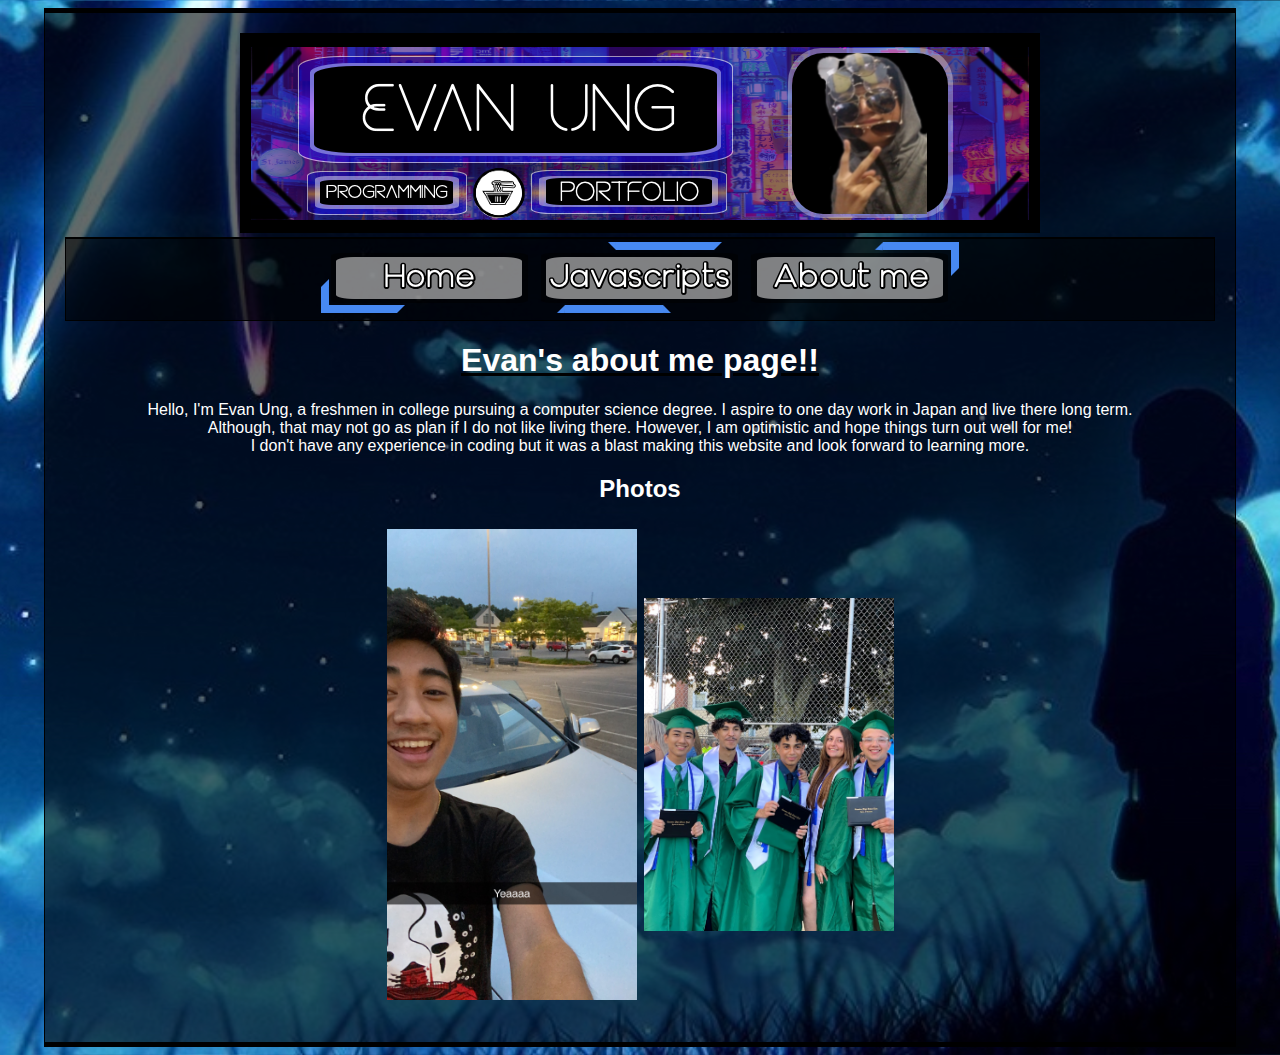
==== about.html @ 39b91e06 "Update about.html" ====
<!DOCTYPE html>
<html>
    <head>
        <meta charset="utf-8">
        <title>Evan's Programming Portfolio</title>
            <link rel="stylesheet" href="colorful.css">
        <style>
            #mainbodie {
                 width: 1150px;
                 margin: auto;
                 border: 1px solid;
                 border-top: 5px solid;
                 border-bottom: 5px solid;
                 background-color: #00000095; 
                 padding: 20px;
                }       
            #headbuttons {
                 width: 50%px;
                 margin: auto;
                 border: 1px solid;
                 border-top: 2px solid;
                 background-color: #00000095;
            }
        </style>
    </head>
    <center><body>
        <div id="mainbodie">
        <img src="mybanner.png" class="center">
            <div id="headbuttons"><table>
                <thead>
                    <tr>
                        <th><a href="https://evan-ung.github.io/index.html"><img src="home.png"></a></th>
                        <th><a href="https://evan-ung.github.io/javascript.html"><img src="javascripts.png"></a></th>
                        <th><a href="https://evan-ung.github.io/about.html"><img src="aboutme.png"></a></th>
                    </tr>
                </thead>
                </table>
            </div>
                              
        <u><h1>Evan's about me page!!</h1></u>
        <p>Hello, I'm Evan Ung, a freshmen in college pursuing a computer science degree. I aspire to one day work in Japan and live there long term. 
           <br>Although, that may not go as plan if I do not like living there. However, I am optimistic and hope things turn out well for me!</br>
         I don't have any experience in coding but it was a blast making this website and look forward to learning more.
        </p>
        <h2>Photos</h2>
        <table style="border-spacing: 5px;">
             <thead>
                 <tr>
                     <th><img src="idrove.jpg" style="float:left;" width="250"></th>
                     <th><img src="igraduated.jpg" style="float:left;" width="250"></th> 
                 </tr>
             </thead>
        </table>
            </p>
        </div>

    </body></center>
</html>
---- colorful.css ----
h1 {
   color: #ffffff;
   font-family: sans-serif;
}
p {
   color: #ffffff;
   font-family: sans-serif;
   font-size: 16px;
}

body {
   background-image: url("mybackground.jpg");
   background-size: cover;
   background-position: center;
}
h2 {
   color: #ffffff;
   font-family: sans-serif;
}
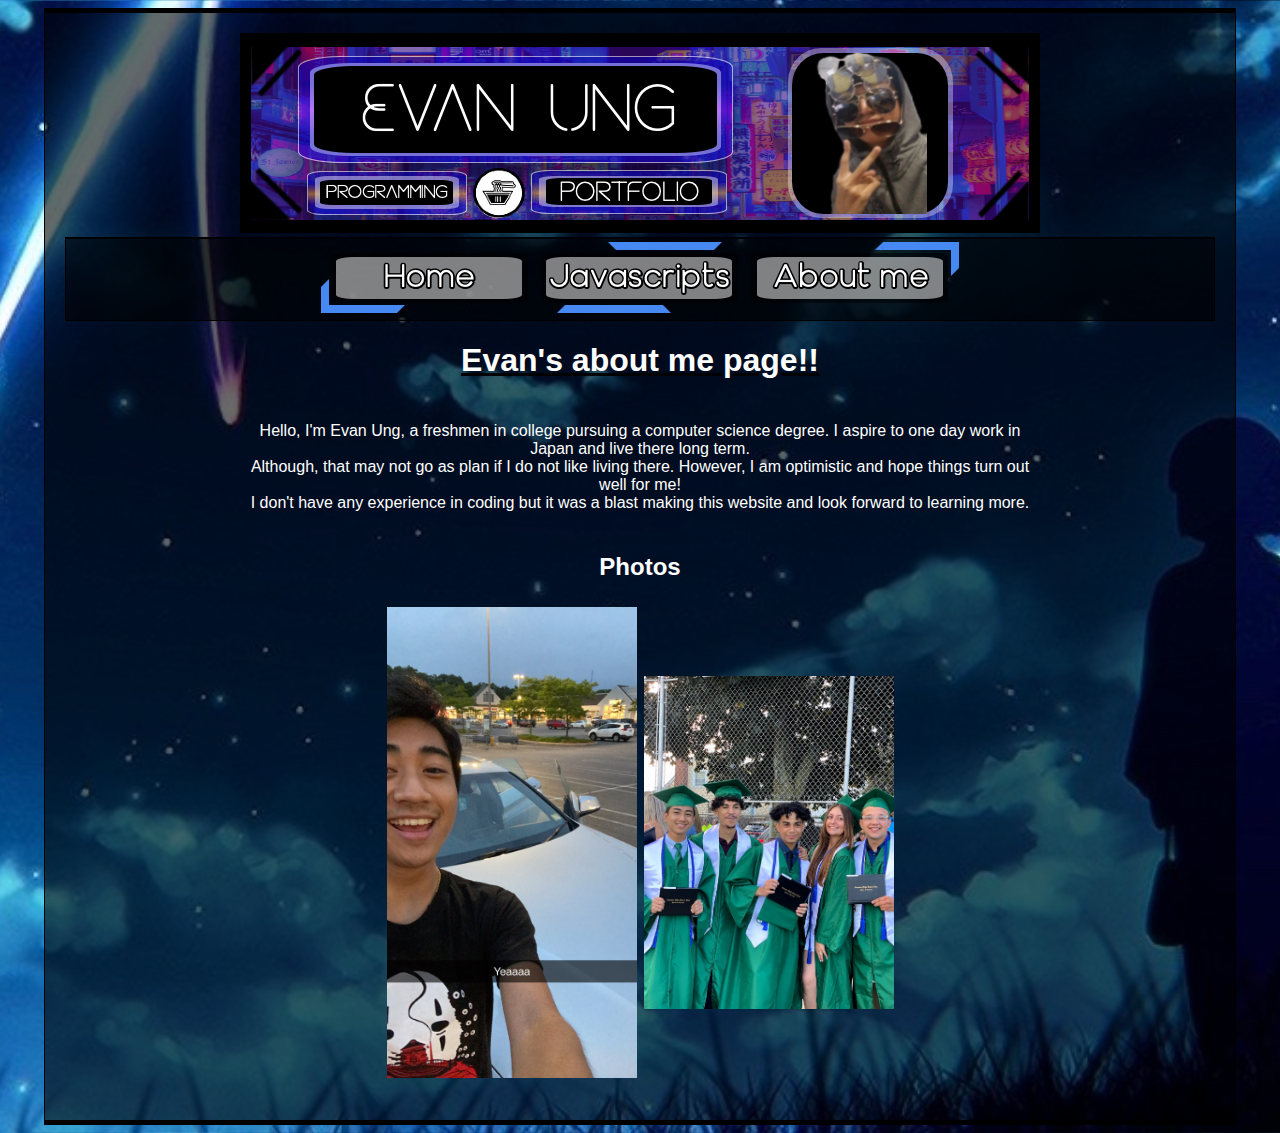
==== commit 2ab5d43c: "Update about.html" ====
--- a/about.html
+++ b/about.html
@@ -38,10 +38,12 @@
             </div>
                               
         <u><h1>Evan's about me page!!</h1></u>
+     <div style="width: 800px;padding: 5px;">
         <p>Hello, I'm Evan Ung, a freshmen in college pursuing a computer science degree. I aspire to one day work in Japan and live there long term. 
            <br>Although, that may not go as plan if I do not like living there. However, I am optimistic and hope things turn out well for me!</br>
          I don't have any experience in coding but it was a blast making this website and look forward to learning more.
         </p>
+    </div>
         <h2>Photos</h2>
         <table style="border-spacing: 5px;">
              <thead>
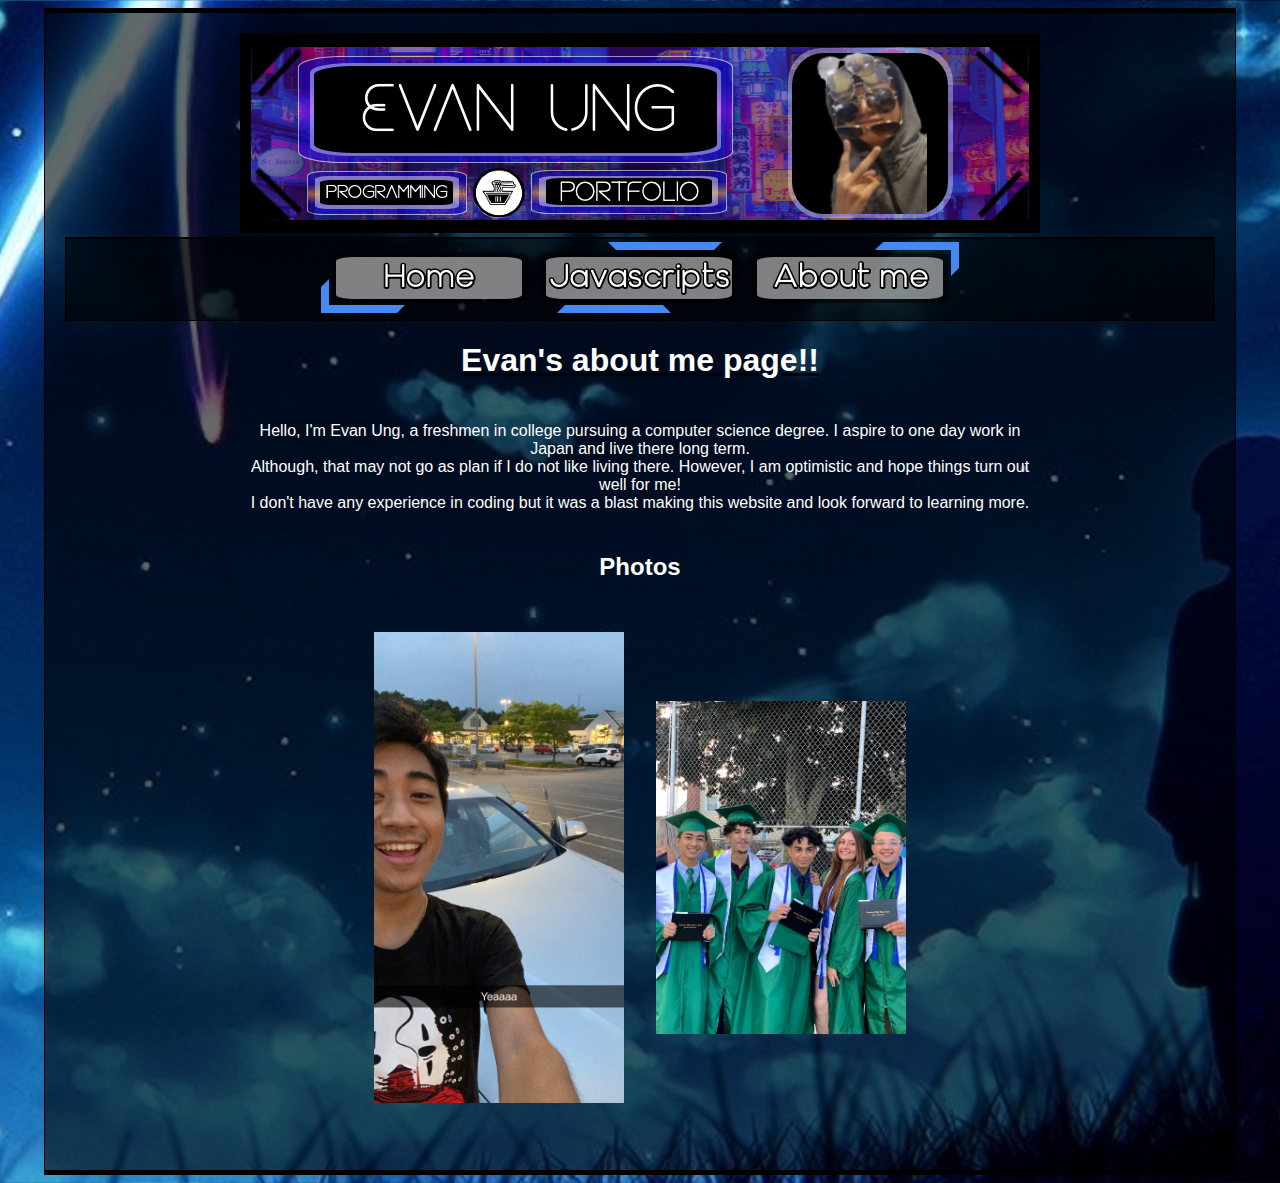
==== commit 433207a0: "Update about.html" ====
--- a/about.html
+++ b/about.html
@@ -45,7 +45,7 @@
         </p>
     </div>
         <h2>Photos</h2>
-        <table style="border-spacing: 5px;">
+        <table style="border-spacing: 30px;">
              <thead>
                  <tr>
                      <th><img src="idrove.jpg" style="float:left;" width="250"></th>
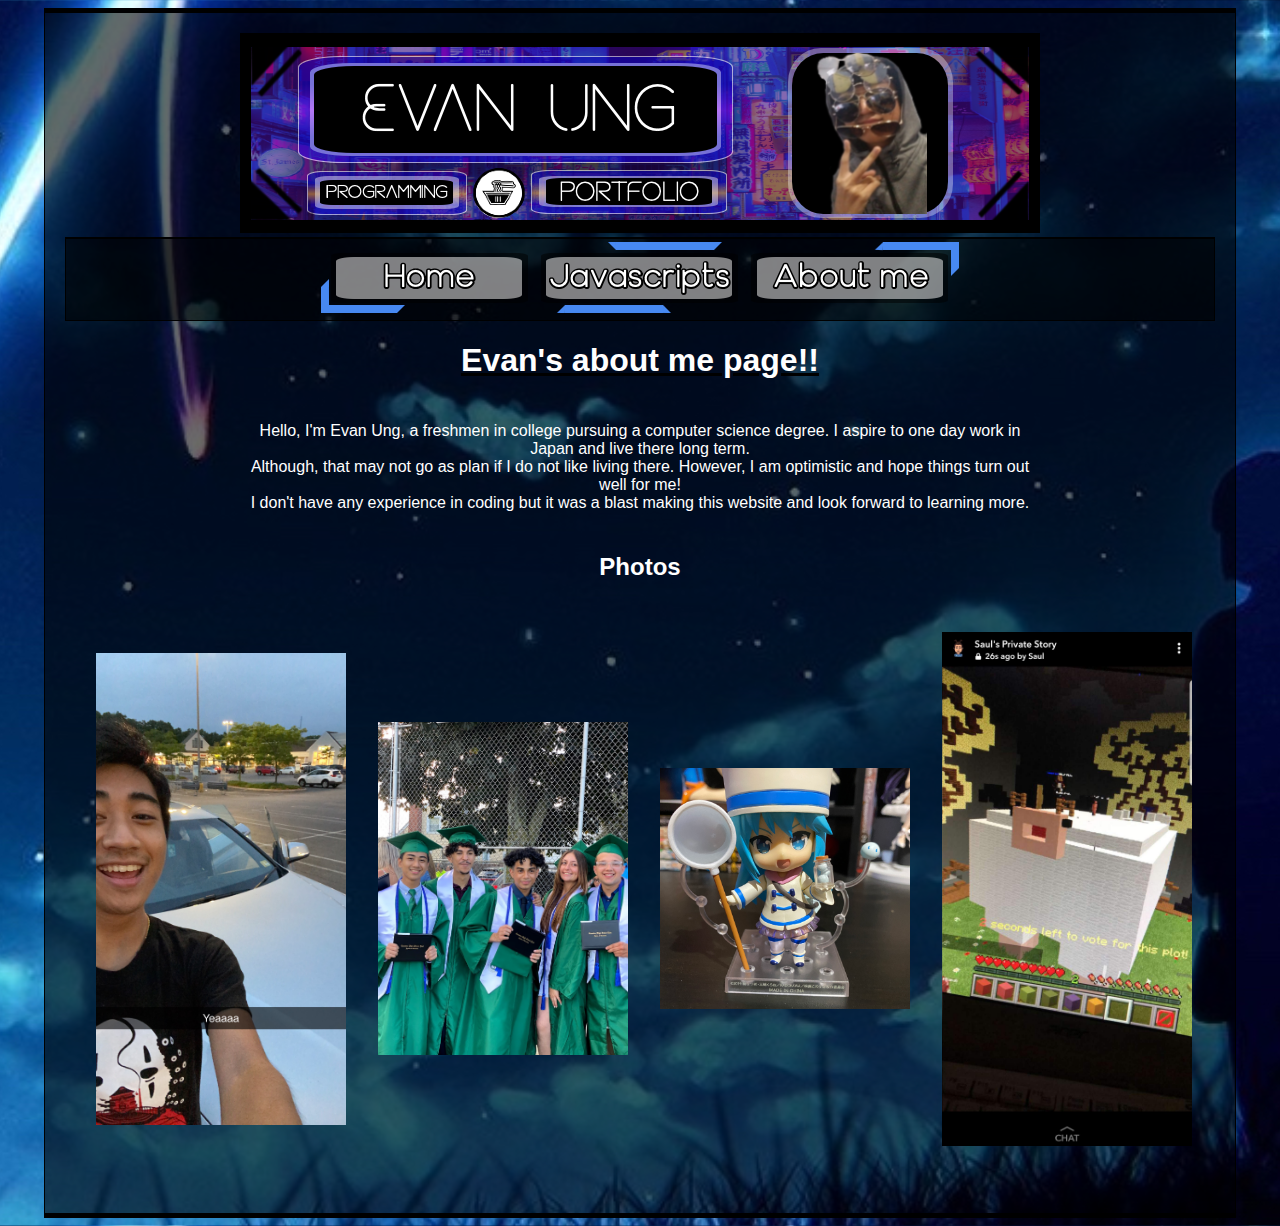
==== commit b5712b5a: "Update about.html" ====
--- a/about.html
+++ b/about.html
@@ -49,7 +49,9 @@
              <thead>
                  <tr>
                      <th><img src="idrove.jpg" style="float:left;" width="250"></th>
-                     <th><img src="igraduated.jpg" style="float:left;" width="250"></th> 
+                     <th><img src="igraduated.jpg" style="float:left;" width="250"></th>
+                     <th><img src="aquafigure.JPG" style="float:left;" width="250"></th>
+                     <th><img src="badsheep.jpg" style="float:left;" width="250"></th>
                  </tr>
              </thead>
         </table>
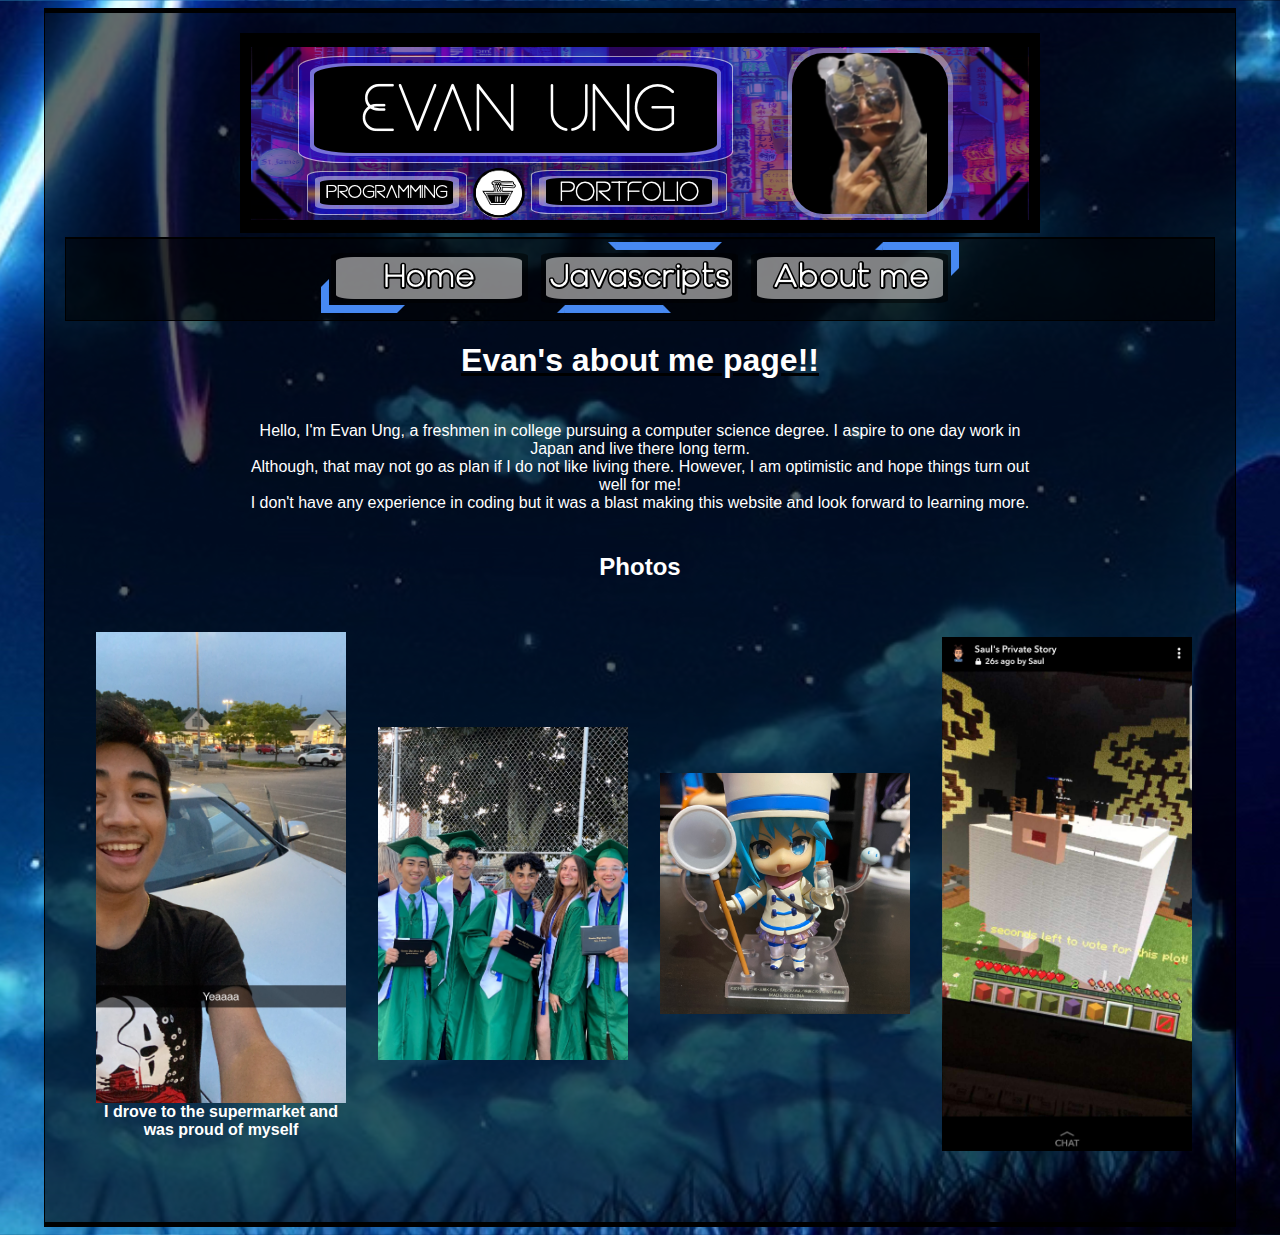
==== commit 25bc4da1: "Update about.html" ====
--- a/about.html
+++ b/about.html
@@ -48,7 +48,8 @@
         <table style="border-spacing: 30px;">
              <thead>
                  <tr>
-                     <th><img src="idrove.jpg" style="float:left;" width="250"></th>
+                     <th><img src="idrove.jpg" style="float:left;" width="250">
+                         <p>I drove to the supermarket and was proud of myself</p></th>
                      <th><img src="igraduated.jpg" style="float:left;" width="250"></th>
                      <th><img src="aquafigure.JPG" style="float:left;" width="250"></th>
                      <th><img src="badsheep.jpg" style="float:left;" width="250"></th>
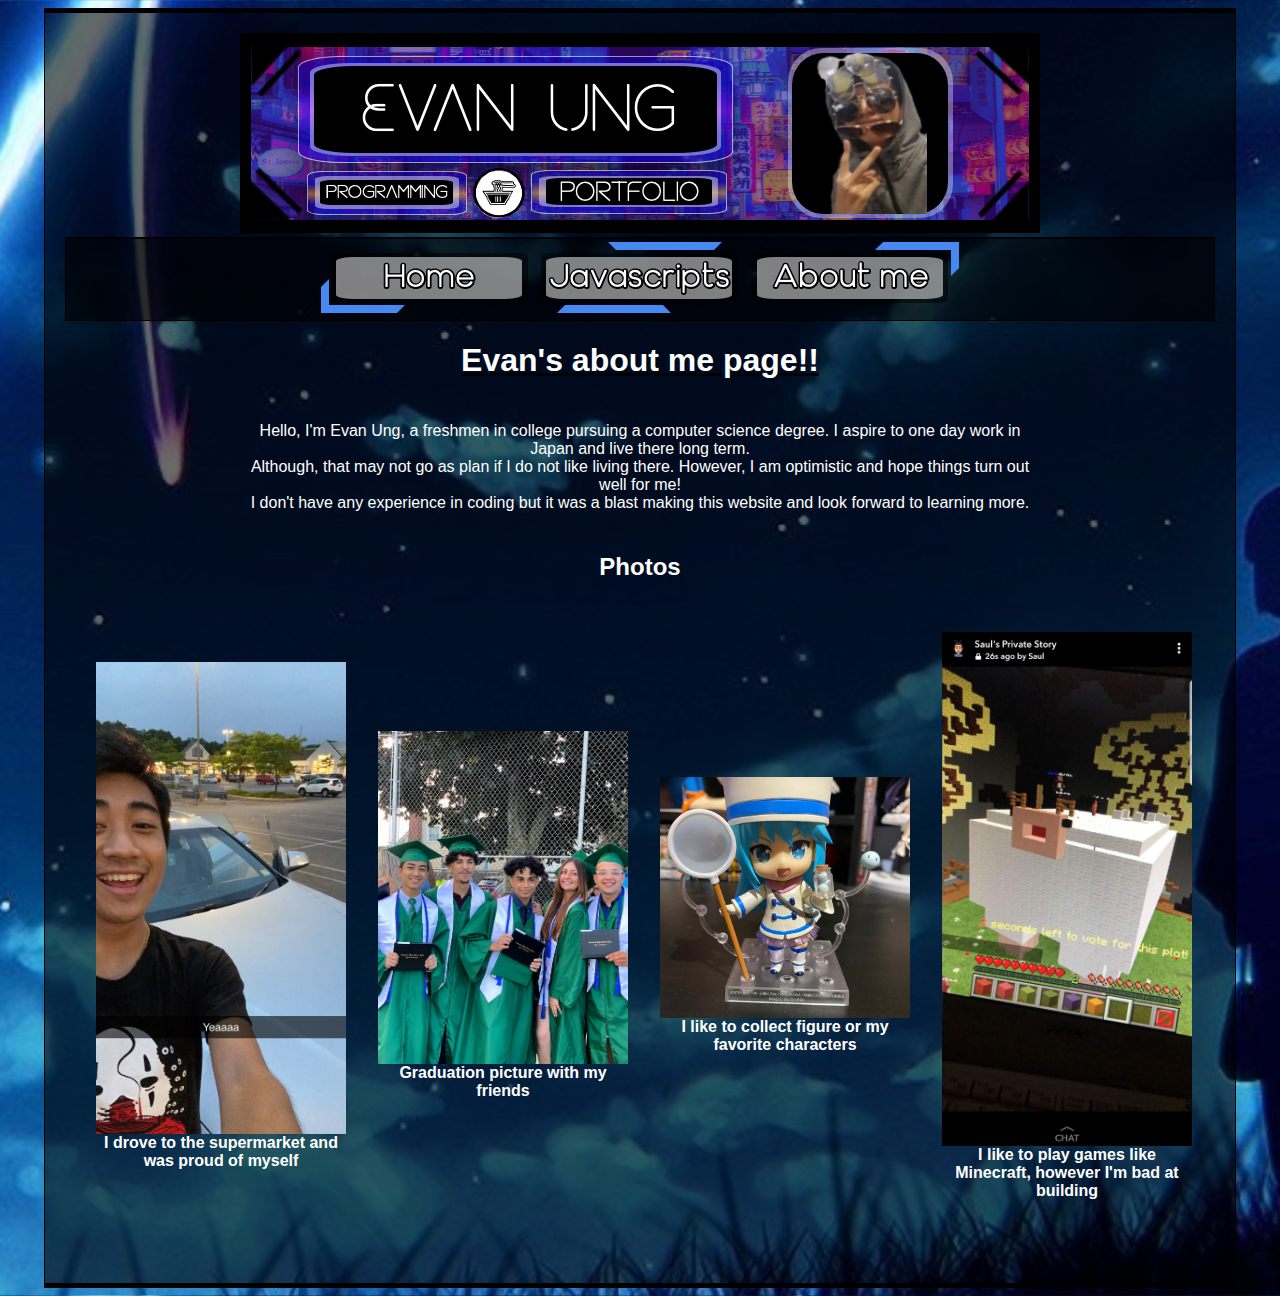
==== commit f52ceb31: "Update about.html" ====
--- a/about.html
+++ b/about.html
@@ -50,9 +50,12 @@
                  <tr>
                      <th><img src="idrove.jpg" style="float:left;" width="250">
                          <p>I drove to the supermarket and was proud of myself</p></th>
-                     <th><img src="igraduated.jpg" style="float:left;" width="250"></th>
-                     <th><img src="aquafigure.JPG" style="float:left;" width="250"></th>
-                     <th><img src="badsheep.jpg" style="float:left;" width="250"></th>
+                     <th><img src="igraduated.jpg" style="float:left;" width="250">
+                         <p>Graduation picture with my friends</p></th>
+                     <th><img src="aquafigure.JPG" style="float:right;" width="250">
+                         <p>I like to collect figure or my favorite characters</p></th>
+                     <th><img src="badsheep.jpg" style="float:right;" width="250">
+                         <p>I like to play games like Minecraft, however I'm bad at building</p></th>
                  </tr>
              </thead>
         </table>
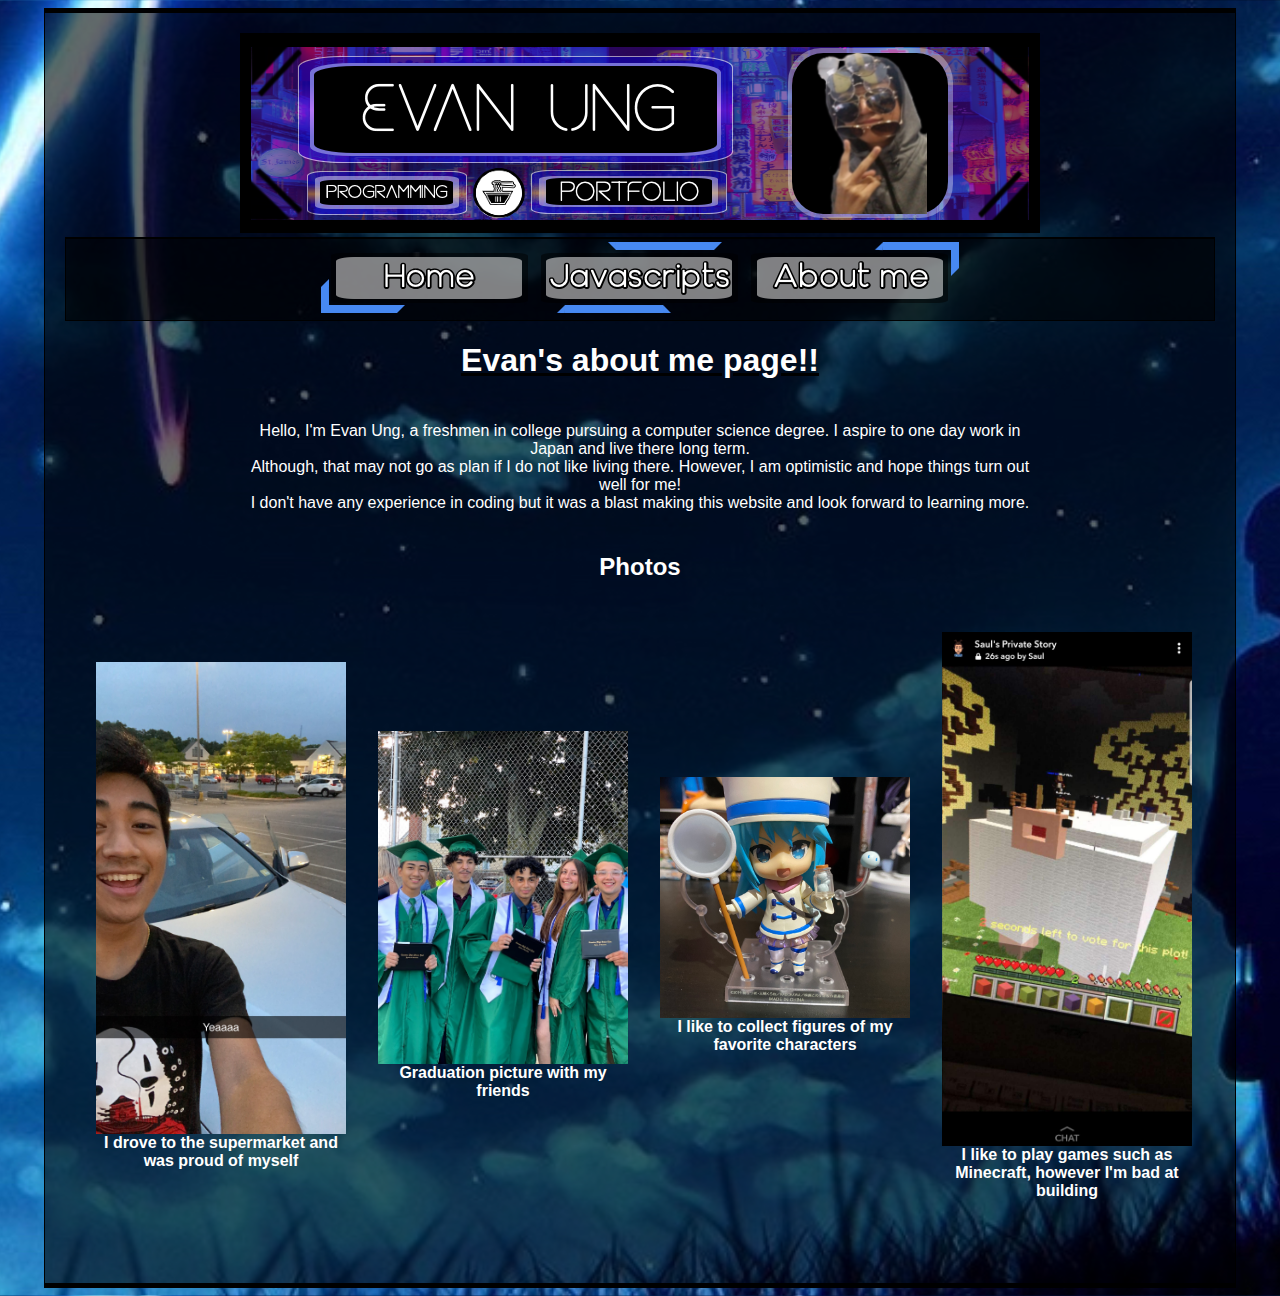
==== commit 92091476: "Update about.html" ====
--- a/about.html
+++ b/about.html
@@ -53,9 +53,9 @@
                      <th><img src="igraduated.jpg" style="float:left;" width="250">
                          <p>Graduation picture with my friends</p></th>
                      <th><img src="aquafigure.JPG" style="float:right;" width="250">
-                         <p>I like to collect figure or my favorite characters</p></th>
+                         <p>I like to collect figures of my favorite characters</p></th>
                      <th><img src="badsheep.jpg" style="float:right;" width="250">
-                         <p>I like to play games like Minecraft, however I'm bad at building</p></th>
+                         <p>I like to play games such as Minecraft, however I'm bad at building</p></th>
                  </tr>
              </thead>
         </table>
